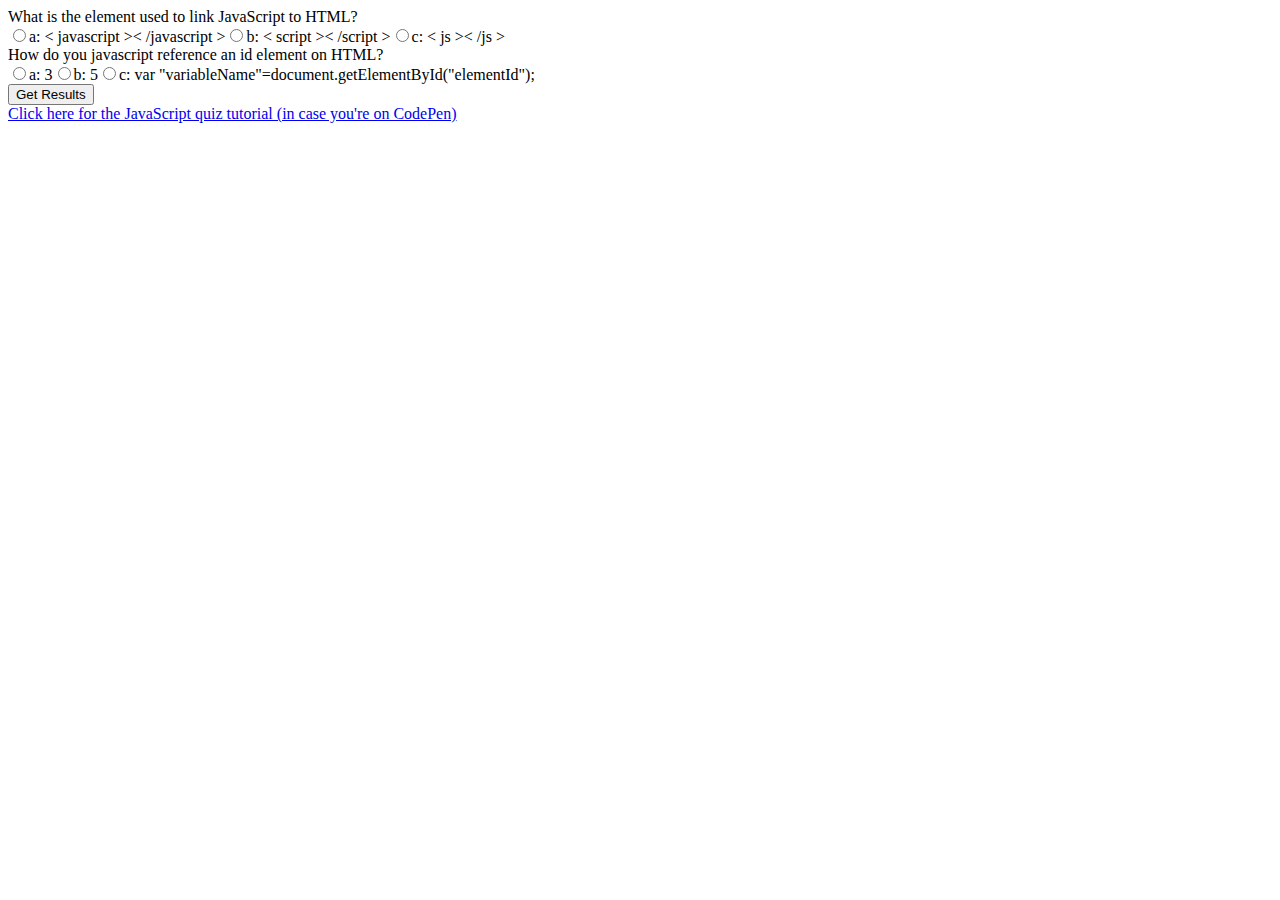
==== index.html @ 607a8186 "initial push" ====
<!DOCTYPE html>
<html lang="en">
<head>
    <meta charset="UTF-8">
    <meta http-equiv="X-UA-Compatible" content="IE=edge">
    <meta name="viewport" content="width=device-width, initial-scale=1.0">
    <style src=".assets/style.css"></style>
    <title>Document</title>
</head>
<body>
    <div id="quiz"></div>
    <button id="submit">Get Results</button>
    <div id="results"></div>
    
    <a href="https://simplestepscode.com/javascript-quiz-tutorial/" target="_blank">Click here for the JavaScript quiz tutorial (in case you're on CodePen)</a>
<script src="./assets/script.js"></script>
</body>
</html>
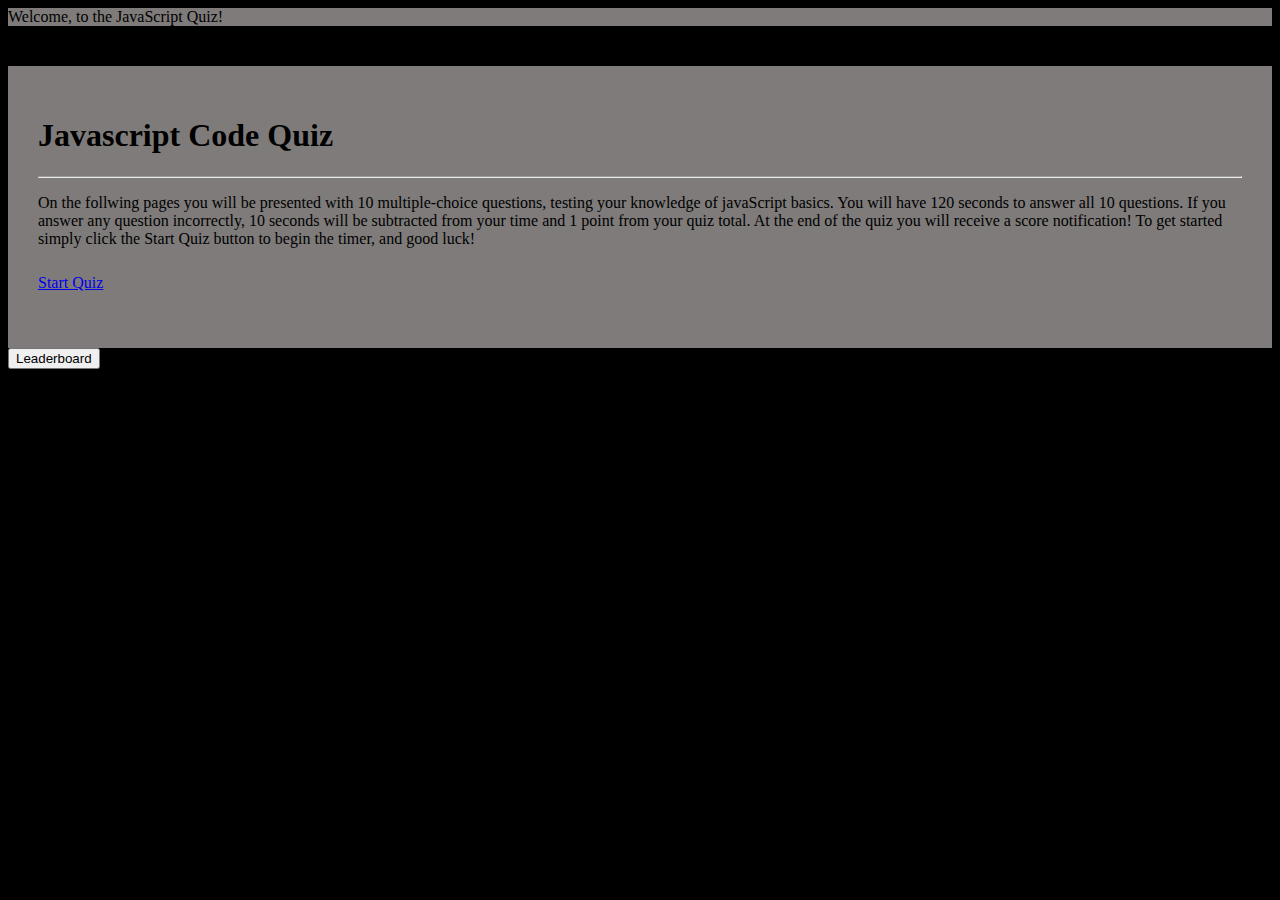
==== commit 13935a2e: "Major Fixes" ====
--- a/index.html
+++ b/index.html
@@ -1,18 +1,47 @@
 <!DOCTYPE html>
 <html lang="en">
+
 <head>
     <meta charset="UTF-8">
     <meta http-equiv="X-UA-Compatible" content="IE=edge">
     <meta name="viewport" content="width=device-width, initial-scale=1.0">
-    <style src=".assets/style.css"></style>
-    <title>Document</title>
+    <title>Code Quiz</title>
+    <!-- link bootstrap-->
+    <link rel="stylesheet" href="https://stackpath.bootstrapcdn.com/bootstrap/4.5.0/css/bootstrap.min.css"
+        integrity="sha384-9aIt2nRpC12Uk9gS9baDl411NQApFmC26EwAOH8WgZl5MYYxFfc+NcPb1dKGj7Sk" crossorigin="anonymous">
+    <!-- link JQuery -->
+    <script src="https://cdnjs.cloudflare.com/ajax/libs/jquery/2.2.4/jquery.min.js"></script>
+    <!-- link CSS -->
+    <link rel="stylesheet" href="./assets/style.css" type="text/css">
 </head>
+
+
 <body>
-    <div id="quiz"></div>
-    <button id="submit">Get Results</button>
+    <nav class="nav">
+        <a class="intro-title">Welcome, to the JavaScript Quiz!</a>
+    </nav>
+    <div class="rules-box">
+        <h1 class="display-4">Javascript Code Quiz</h1>
+        <hr class="my-4">
+        <p class="rules">On the follwing pages you will be presented with 10 multiple-choice questions, testing your
+            knowledge of
+            javaScript basics.
+            You will have 120 seconds to answer all 10 questions. If you answer any question incorrectly, 10 seconds
+            will
+            be subtracted from your time and 1 point from your quiz total.
+            At the end of the quiz you will receive a score notification!
+            To get started simply click the Start Quiz button to begin the timer, and good luck!
+        </p>
+
+        <p class="lead">
+            <a class="btn btn-primary btn-lg" href="./quiz.html" role="button"><i class="fas fa-stopwatch"></i> Start
+                Quiz</a>
+        </p>
+    </div>
+    <button id="showScores">Leaderboard</button>
     <div id="results"></div>
-    
-    <a href="https://simplestepscode.com/javascript-quiz-tutorial/" target="_blank">Click here for the JavaScript quiz tutorial (in case you're on CodePen)</a>
-<script src="./assets/script.js"></script>
+
+    <script src="./assets/script.js"></script>
 </body>
+
 </html>--- a/assets/style.css
+++ b/assets/style.css
@@ -0,0 +1,181 @@
+/* 'Style of landing page and quiz page */
+:root{
+--first-col: rgb(126, 123, 122);
+--second-col: rgb(231, 227, 227);
+--third-col: rgb(102, 196, 14);
+--background-col: rgb(53, 50, 50);
+}
+
+body{
+  background-color: black;
+}
+.brand {
+  font-family: 'Montserrat', sans-serif;
+  color: var(--first-col);
+  font-size: 25px;
+  margin-right: 1000px;
+}
+
+
+/* Style of Start over link */
+#list {
+  margin-left: -50px;
+  background-color: var(--first-col);
+}
+
+/* Style of countdown timer */
+h3 {
+  text-align: left;
+  color: var(--second-col);
+  background-color: var(--background-col);    
+  padding: 10px;
+  }
+
+/* Style of jumbotron */
+.rules-box {
+  margin-top: 40px;
+  padding: 30px;
+}
+
+.rules{
+  font: size 20cm;;
+}
+
+.lead {
+  padding: 10px 10px 10px 0px;
+}
+
+#submit {
+  color: var(--third-col);
+  background-color: var(--first-col);
+}
+
+/* Style of quiz box background */
+.grid {
+  color: var(--third-col);
+  width: 600px;
+  height: 535px;
+  margin: 0 auto;
+  background-color: var(--background-col);
+  padding: 10px 50px 50px 50px;
+  border-radius: 15px;
+  border-width: 0.2em;
+  border:var(--background-col);
+}
+
+
+/* Style of buttons */
+.buttons {
+  margin-top: 30px;
+}
+
+nav{
+  background-color: var(--first-col);
+}
+.rules-box{
+  background-color: var(--first-col);
+}
+/* More style of buttons */
+#button0, #button1, #button2, #button3 {
+  background-color: var(--third-col);
+  height: 50px;
+  width: 525px;
+  font-size: 15px;
+  color: black;
+  border: var(--second-col);
+  border-radius: 0.75rem;
+  margin: 10px 100px 10px 0px;
+  padding: 10px, 10px;
+}
+
+/* Style of questions */
+.grid #question {
+  font-size: 20px;
+  color: var(--second-col);
+  margin-left: 15px;
+  margin-top: 25px;
+}
+
+/* Style of quiz name */
+#title {
+  color: var(--third-col);
+  margin-top: 10px;
+  text-align: center;
+  font-size: 30px;
+}
+
+/* Style of footer showing progress of quiz */
+ #progress {
+     margin-top: 20px;
+     color: var(--third-col);
+     font-size: 13px;
+ }
+
+/* Style of page footer */
+.quiz-footer {
+  text-align: center;
+  color: white;
+  font-size: 13px;
+  margin-left: 650px;
+  padding: 10px;
+}
+
+/* Style of text Wall of Fame */
+.wall_of_fame {
+  text-align: center;
+  color: var(--third-col);
+  padding: 20px;
+} 
+
+/* Style of see leaderboard button */
+input[type=button] {
+ vertical-align: center;
+ padding: 5px;
+ margin-left: 700px;
+}
+
+/* Style of @media */
+@media only screen and (max-width: 600px) {
+  body {
+    background-color: lightgray;
+  }
+}
+
+/* This is css i just added */
+#container {
+  width: 600px;
+  height: auto;
+}
+
+.row {
+  position: relative;
+  display: block;
+  width: 100%;
+  height: 40px;
+  border-bottom: 1px solid #AFAFAF;
+}
+
+.name {
+  position: relative;
+  display: inline-block;
+  width: 75%;
+  line-height: 45px;
+}
+
+.score {
+  position: relative;
+  display: inline-block;
+  width: 25%;
+}
+
+.row:nth-child(1) {
+  background: gold;
+}
+
+.row:nth-child(2) {
+  background: #070707;
+}
+
+.row:nth-child(3) {
+  background: #cd7f32;
+}